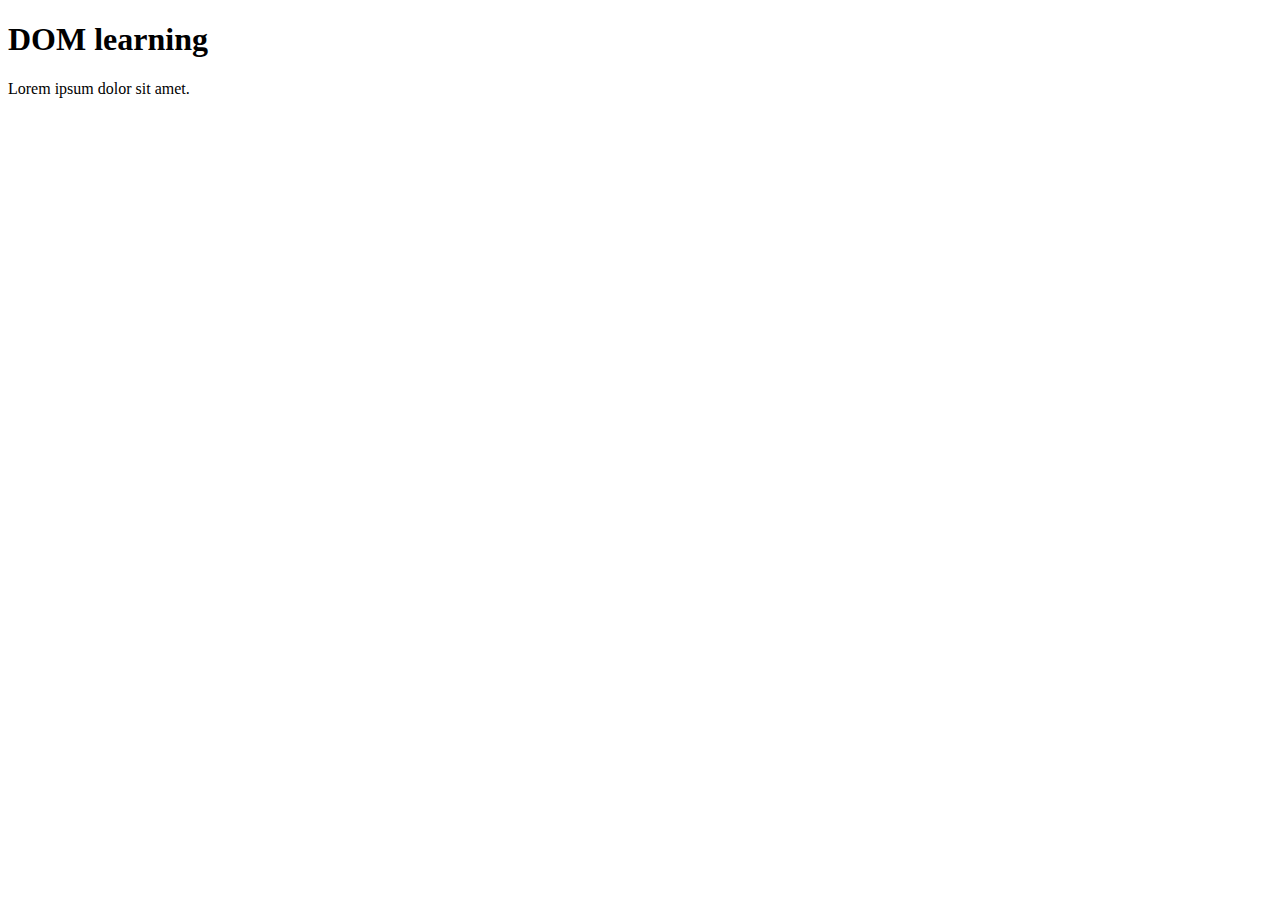
==== 06_dom/one.html @ 9aa1b2e9 "dom" ====
<!DOCTYPE html>
<html lang="en">
<head>
    <meta charset="UTF-8">
    <meta name="viewport" content="width=device-width, initial-scale=1.0">
    <title>DOM learning </title>
</head>
<body>
    <div class="bg-black">
        <h1 class="heading">DOM learning </h1>
        <p>Lorem ipsum dolor sit amet.</p>
    </div>  
</body>
</html>
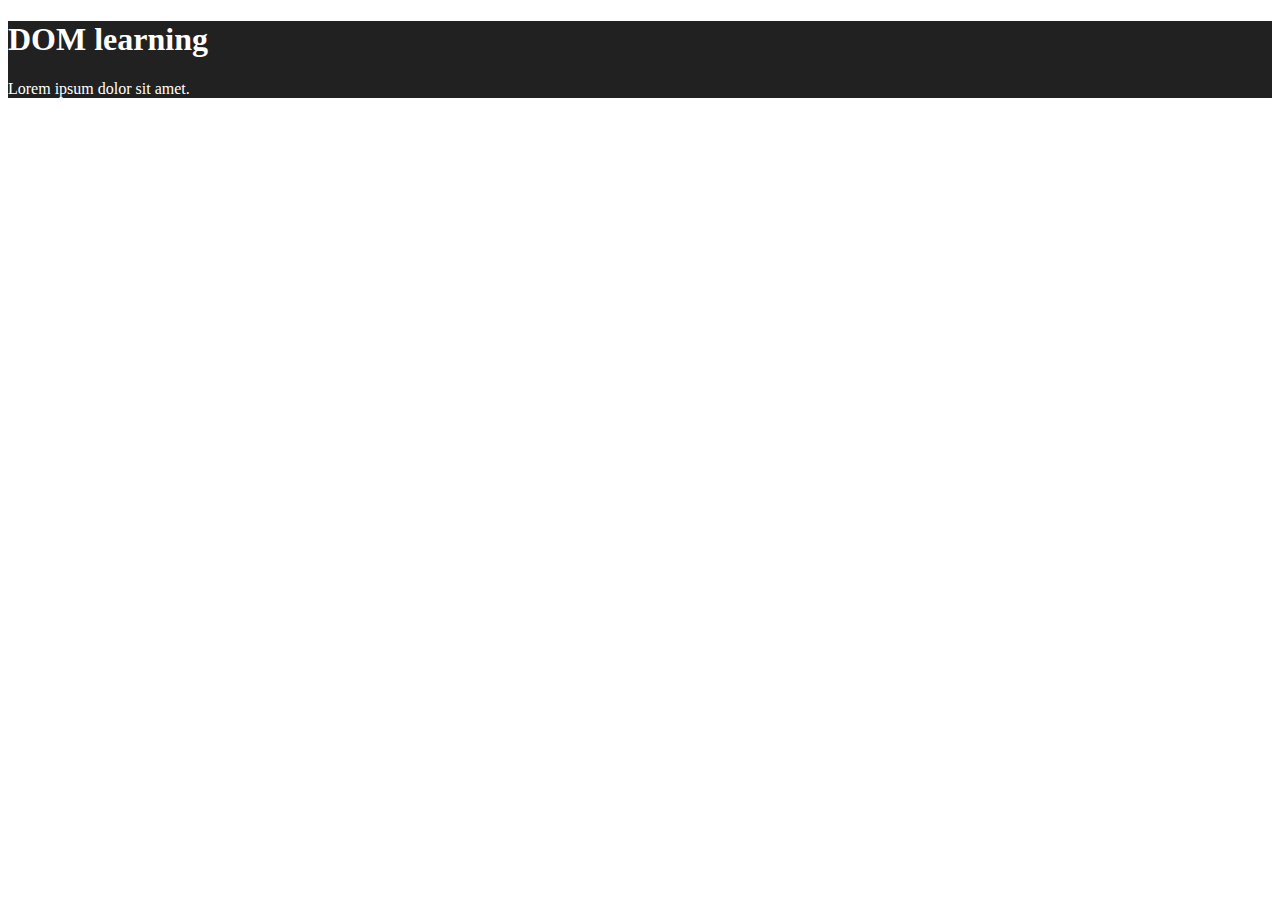
==== commit 211a7f11: "dom" ====
--- a/06_dom/one.html
+++ b/06_dom/one.html
@@ -4,6 +4,12 @@
     <meta charset="UTF-8">
     <meta name="viewport" content="width=device-width, initial-scale=1.0">
     <title>DOM learning </title>
+    <style>
+        .bg-black{
+            background-color: #212121;
+            color: #fff;
+        }
+    </style>
 </head>
 <body>
     <div class="bg-black">
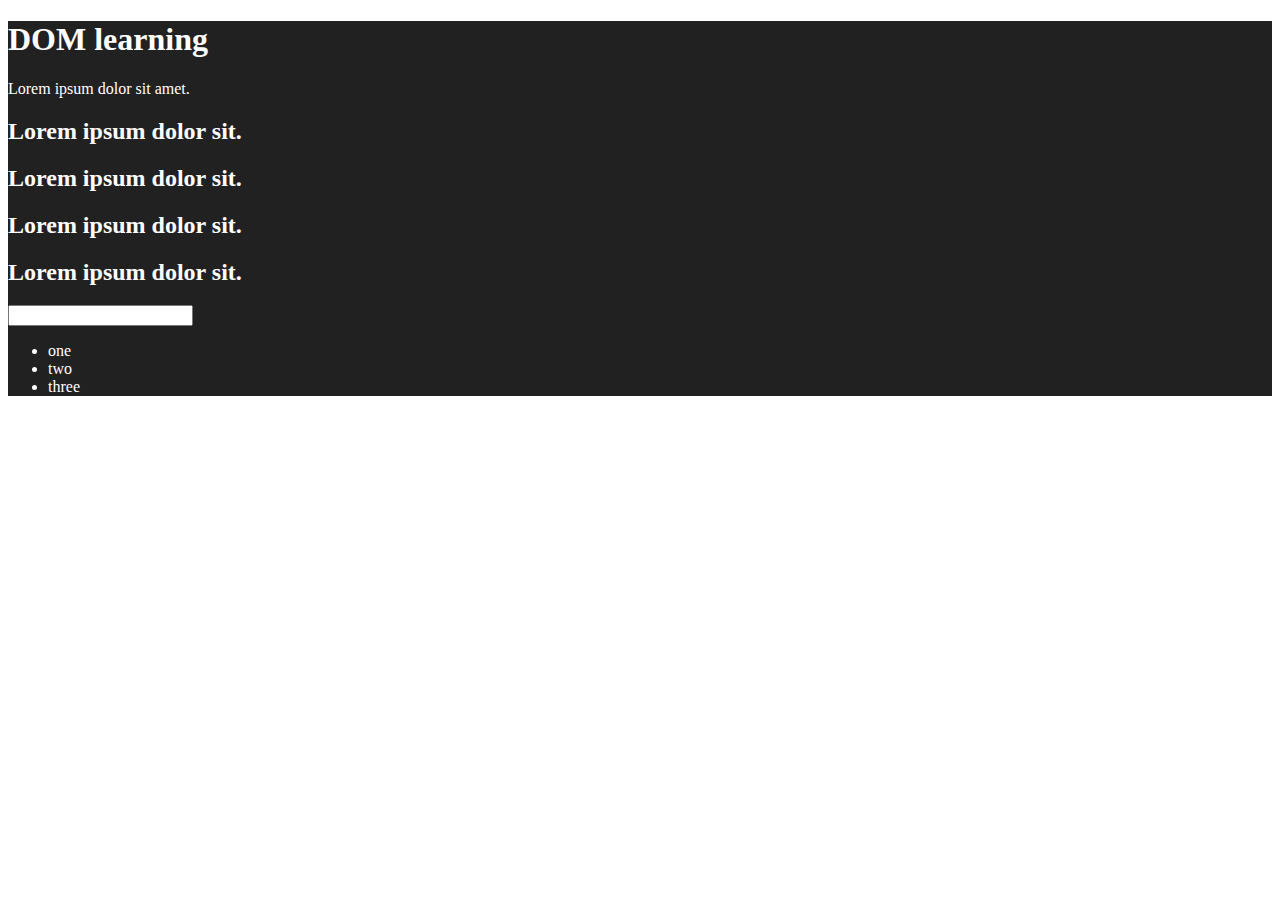
==== commit 448390ec: "dom rule" ====
--- a/06_dom/one.html
+++ b/06_dom/one.html
@@ -15,6 +15,18 @@
     <div class="bg-black">
         <h1 class="heading">DOM learning </h1>
         <p>Lorem ipsum dolor sit amet.</p>
+        <h2>Lorem ipsum dolor sit.</h2>
+        <h2>Lorem ipsum dolor sit.</h2>
+        <h2>Lorem ipsum dolor sit.</h2>
+        <h2>Lorem ipsum dolor sit.</h2>
+        <input type="password" name="" id="">
+
+        <ul>
+            <li>one</li>
+            <li>two</li>
+            <li>three</li>
+        </ul>
+       
     </div>  
 </body>
 </html>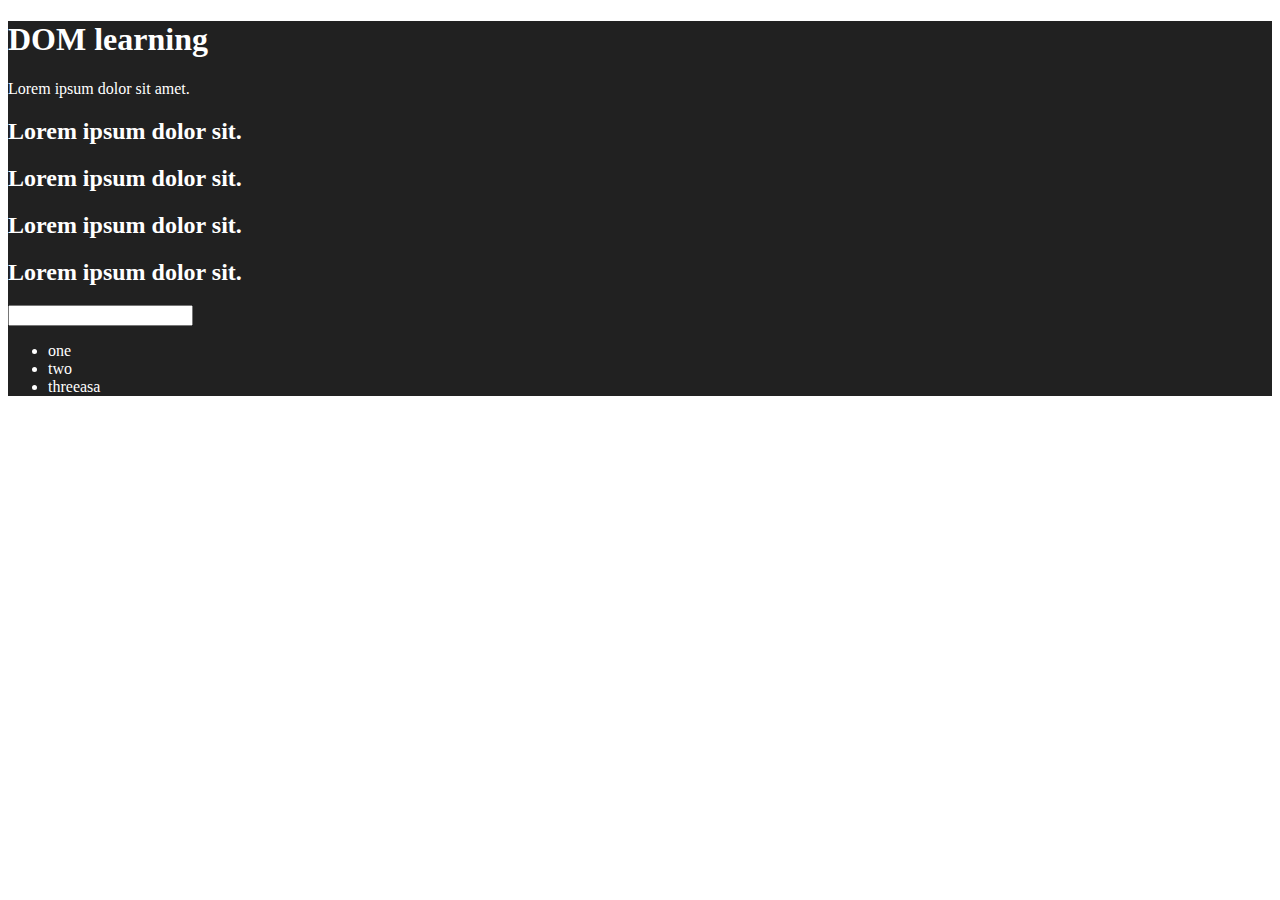
==== commit a849205b: "dom selectors" ====
--- a/06_dom/one.html
+++ b/06_dom/one.html
@@ -24,7 +24,7 @@
         <ul>
             <li>one</li>
             <li>two</li>
-            <li>three</li>
+            <li>threeasa</li>
         </ul>
        
     </div>  
